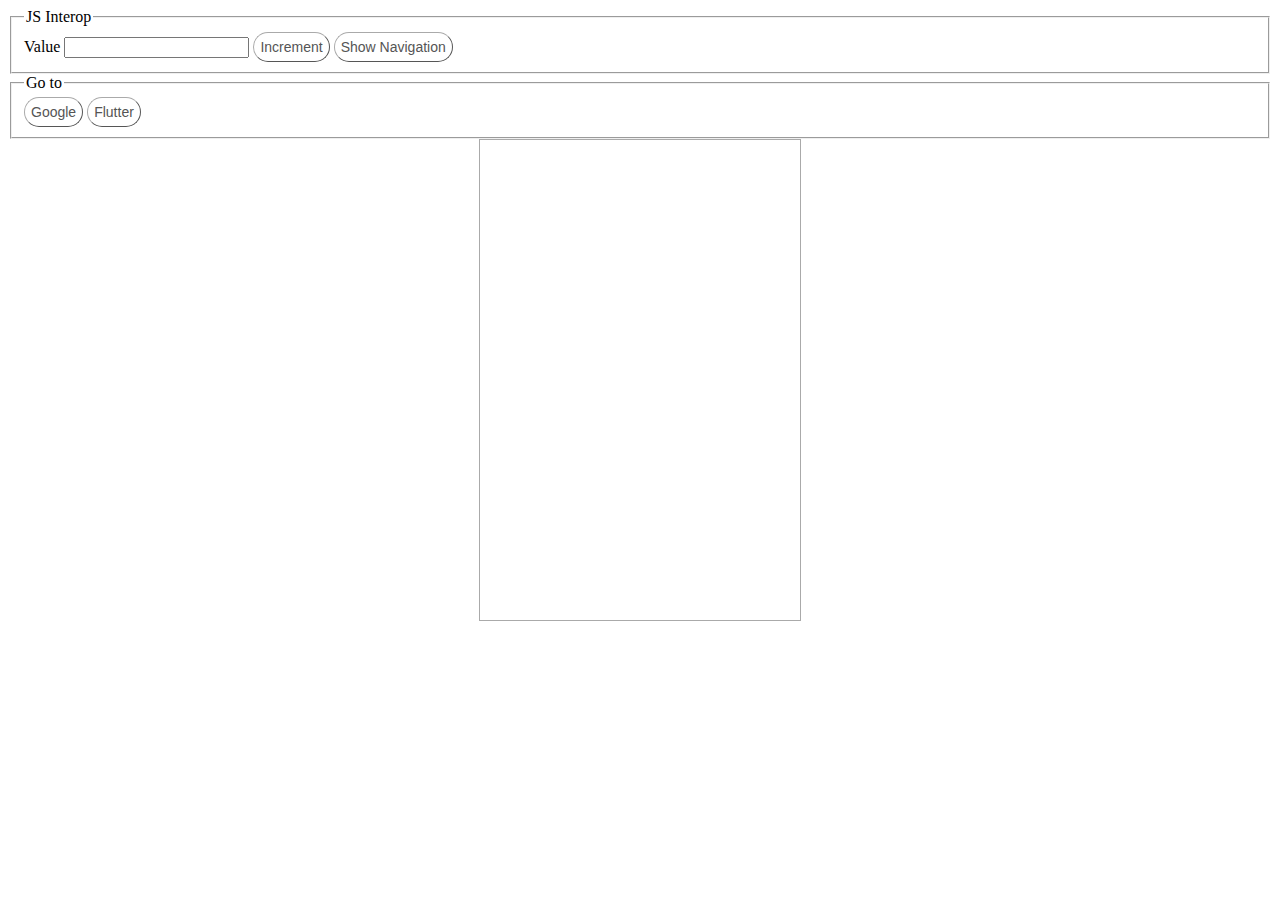
==== web/index.html @ 5cd0effc "dart and javascript connection" ====
<!DOCTYPE html>
<html>
<head>
  <!--
    If you are serving your web app in a path other than the root, change the
    href value below to reflect the base path you are serving from.

    The path provided below has to start and end with a slash "/" in order for
    it to work correctly.

    For more details:
    * https://developer.mozilla.org/en-US/docs/Web/HTML/Element/base

    This is a placeholder for base href that will be replaced by the value of
    the `--base-href` argument provided to `flutter build`.
  -->
  <base href="$FLUTTER_BASE_HREF">

  <meta charset="UTF-8">
  <meta content="IE=Edge" http-equiv="X-UA-Compatible">
  <meta name="description" content="A new Flutter project.">

  <!-- iOS meta tags & icons -->
  <meta name="apple-mobile-web-app-capable" content="yes">
  <meta name="apple-mobile-web-app-status-bar-style" content="black">
  <meta name="apple-mobile-web-app-title" content="web_embedding">
  <link rel="apple-touch-icon" href="icons/Icon-192.png">

  <!-- Favicon -->
  <link rel="icon" type="image/png" href="favicon.png"/>

  <title>Element Embedding</title>
  <link rel="manifest" href="manifest.json">

  <script>
    // The value below is injected by flutter build, do not touch.
    var serviceWorkerVersion = null;
  </script>
  <!-- This script adds the flutter initialization JS code -->
  <script src="flutter.js" defer></script>
  <link rel="stylesheet" type="text/css" href="css/style.css" />
</head>
<body>
  <section class="contents">
    <!-- This is the JS section in the UI -->
    <aside id="demo_controls">
      <fieldset id="interop">
        <legend> JS Interop</legend>
        <!-- This is the value box-->
        <label for="value">
          Value 
          <input id="value" value="" type="text" readonly />
        </label>
        <!-- this is the button-->
        <input id="increment" value="Increment" type="button" />
        
        <!-- this is the show/hide button-->
        <input id="btnVisible" value="Show Navigation" type="button" />
      </fieldset>
    </aside>
    <aside id="nav_controls">
      <fieldset id="interop">
        <legend>Go to</legend>
        <!-- This is the button -->
        <input id="google" value="Google" type="button" />
        <!-- This is the button -->
        <input id="flutter" value="Flutter" type="button" />
      </fieldset>
    </aside>

    <!-- This is the div which contains the flutter app-->
    <article>
      <div id="flutter_target" class="center"></div>
    </article>

  </section>
  <!--
This code is using JavaScript to embed Flutter, a mobile app development framework, into a web page.

The code is executed when the page finishes loading. It begins by selecting an HTML element with the ID "flutter_target" and assigning it to the variable `target`. This element will serve as the container for the Flutter app.

Next, the code downloads the main JavaScript file for the Flutter app, which is called "main.dart.js". This is done using the `_flutter.loader.loadEntrypoint()` function. The function takes an object with a `serviceWorker` property that specifies the version of the service worker to be used.

After the main JavaScript file is loaded, the `onEntrypointLoaded` function is called. This function initializes the Flutter engine with the host element `target`. Once the engine is initialized, the `appRunner` object is created and the `runApp()` function is called to start the Flutter app.

Overall, this code is using JavaScript to download and embed a Flutter app into a web page.
  -->
  <script>
    window.addEventListener('load', function(ev) {
      // Embed flutter into divflutter_target
      let target = document.querySelector("#flutter_target");
      // Download main.dart.js
      _flutter.loader.loadEntrypoint({
        serviceWorker: {
          serviceWorkerVersion: serviceWorkerVersion,
        },
        onEntrypointLoaded: async function(engineInitializer) {
          let appRunner = await engineInitializer.initializeEngine({
            hostElement: target, 
          });
          await appRunner.runApp();
          }, 
        });
        });
      
  </script>
  <script src="js/js-interop.js" defer></script>
</body>
</html>
---- web/css/style.css ----
/** The style for the DIV where flutter will be rendered, and the CSS fx */
#flutter_target {
   border: 1px solid #aaa;
   width: 320px;
   height: 480px;
   border-radius: 0px;
   transition: all 150ms ease-in;
}

.center {
   margin: auto;
   width: 50%;
}

#demo_controls input[type="button"] {
   line-height: 10px;
   font-size: 14px;
   border-radius: 15px;
   border: 1px solid #aaa;
   border-style: outset;
   background-color: #fff;
   height: 30px;
   color: #555;
   transition: all 100ms ease-in-out;
   cursor: pointer;

}

#demo_controls input[type="button"]:hover {
   /* .active:hover background-color: #96B6E3; */
   border-color: #1c68d4;
   background-color: #1c68d4;
   color: white;
}

#demo_controls input[type="button"]:active {
   border-color: #1c68d4;
   background-color: #1c68d4;
   color: white;
}

#nav_controls input[type="button"] {
   line-height: 10px;
   font-size: 14px;
   border-radius: 15px;
   border: 1px solid #aaa;
   border-style: outset;
   background-color: #fff;
   height: 30px;
   color: #555;
   transition: all 100ms ease-in-out;
   cursor: pointer;
}

#nav_controls input[type="button"]:hover {
   /* .active:hover background-color: #96B6E3; */
   border-color: #1c68d4;
   background-color: #1c68d4;
   color: white;
}

#nav_controls input[type="button"]:active {
   border-color: #1c68d4;
   background-color: #1c68d4;
   color: white;
}
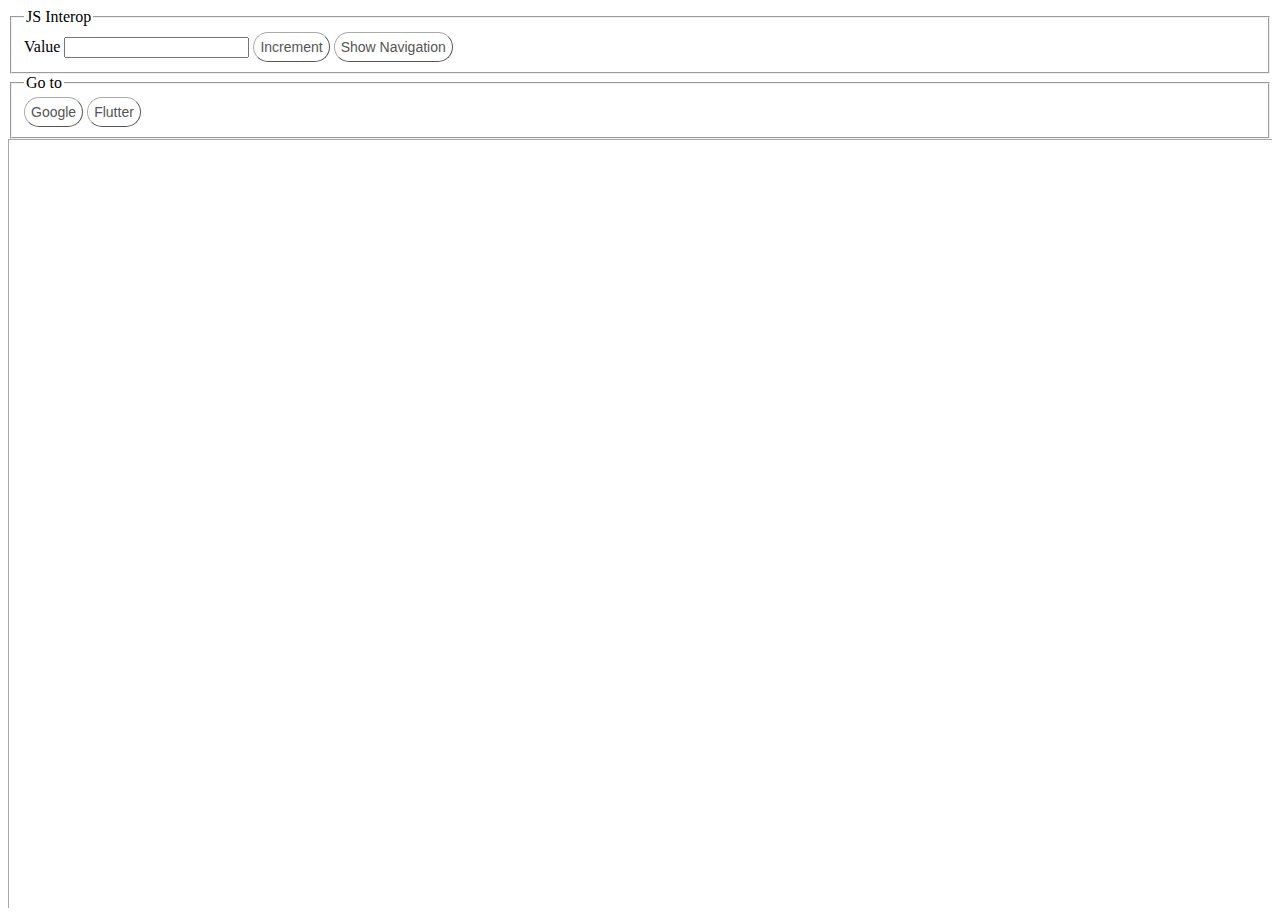
==== commit 348e1cd9: "takes the rest of the space by Flutter app" ====
--- a/web/index.html
+++ b/web/index.html
@@ -1,6 +1,8 @@
 <!DOCTYPE html>
-<html>
+<html lang="en">
+
 <head>
+   <meta name="viewport" content="width=device-width, initial-scale=1">
   <!--
     If you are serving your web app in a path other than the root, change the
     href value below to reflect the base path you are serving from.
@@ -27,7 +29,7 @@
   <link rel="apple-touch-icon" href="icons/Icon-192.png">
 
   <!-- Favicon -->
-  <link rel="icon" type="image/png" href="favicon.png"/>
+  <link rel="icon" type="image/png" href="favicon.png" />
 
   <title>Element Embedding</title>
   <link rel="manifest" href="manifest.json">
@@ -40,6 +42,7 @@
   <script src="flutter.js" defer></script>
   <link rel="stylesheet" type="text/css" href="css/style.css" />
 </head>
+
 <body>
   <section class="contents">
     <!-- This is the JS section in the UI -->
@@ -48,12 +51,12 @@
         <legend> JS Interop</legend>
         <!-- This is the value box-->
         <label for="value">
-          Value 
+          Value
           <input id="value" value="" type="text" readonly />
         </label>
         <!-- this is the button-->
         <input id="increment" value="Increment" type="button" />
-        
+
         <!-- this is the show/hide button-->
         <input id="btnVisible" value="Show Navigation" type="button" />
       </fieldset>
@@ -69,7 +72,7 @@
     </aside>
 
     <!-- This is the div which contains the flutter app-->
-    <article>
+    <article id="article">
       <div id="flutter_target" class="center"></div>
     </article>
 
@@ -86,24 +89,25 @@
 Overall, this code is using JavaScript to download and embed a Flutter app into a web page.
   -->
   <script>
-    window.addEventListener('load', function(ev) {
-      // Embed flutter into divflutter_target
+    window.addEventListener('load', function (ev) {
+      // Embed flutter into div flutter_target
       let target = document.querySelector("#flutter_target");
       // Download main.dart.js
       _flutter.loader.loadEntrypoint({
         serviceWorker: {
           serviceWorkerVersion: serviceWorkerVersion,
         },
-        onEntrypointLoaded: async function(engineInitializer) {
+        onEntrypointLoaded: async function (engineInitializer) {
           let appRunner = await engineInitializer.initializeEngine({
-            hostElement: target, 
+            hostElement: target,
           });
           await appRunner.runApp();
-          }, 
-        });
-        });
-      
+        },
+      });
+    });
+
   </script>
   <script src="js/js-interop.js" defer></script>
 </body>
-</html>
+
+</html>--- a/web/css/style.css
+++ b/web/css/style.css
@@ -1,9 +1,16 @@
+.contents {
+   height: 100vh;
+   display: flex;
+   flex-direction: column;
+   overflow: hidden;
+ }
+
 /** The style for the DIV where flutter will be rendered, and the CSS fx */
 #flutter_target {
    border: 1px solid #aaa;
-   width: 320px;
-   height: 480px;
    border-radius: 0px;
+   width: 100%;
+   height: 100%;
    transition: all 150ms ease-in;
 }
 
@@ -63,4 +70,9 @@
    border-color: #1c68d4;
    background-color: #1c68d4;
    color: white;
-}+}
+
+#article {
+   height: 100vh; /* set the height to 100% of the viewport height */
+   width: 100%; /* set the width to 100% */
+ }